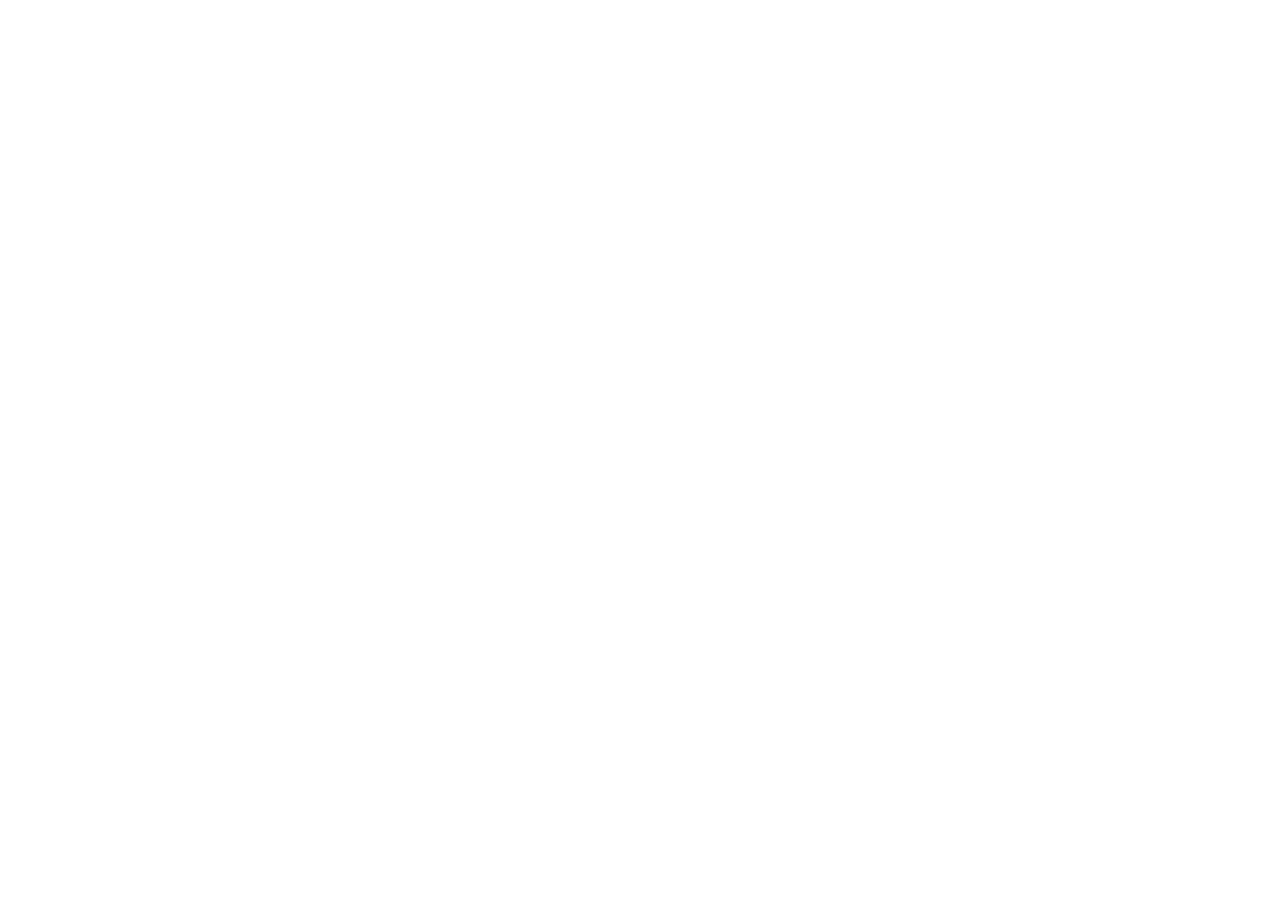
==== index.html @ dd679c0c "nw" ====
<!DOCTYPE html>
<html lang="en">
	<head>
	  	<meta charset="utf-8">
	  	<title>User Testing 360°</title>
	<link rel="stylesheet" type="text/css" href="css/animate.css">
	<link rel="stylesheet" type="text/css" href="css/icomoon.css">
	<link rel="stylesheet" type="text/css" href="css/font-awesome.min.css">
	<link rel="stylesheet" type="text/css" href="css/queries.css">
  <link rel="stylesheet" type="text/css" href="css/bootstrap.min.css">
    <meta name="viewport" content="width=device-width, initial-scale=1">
	<link rel="stylesheet" href="css/main.css">
  </head>
	<body>
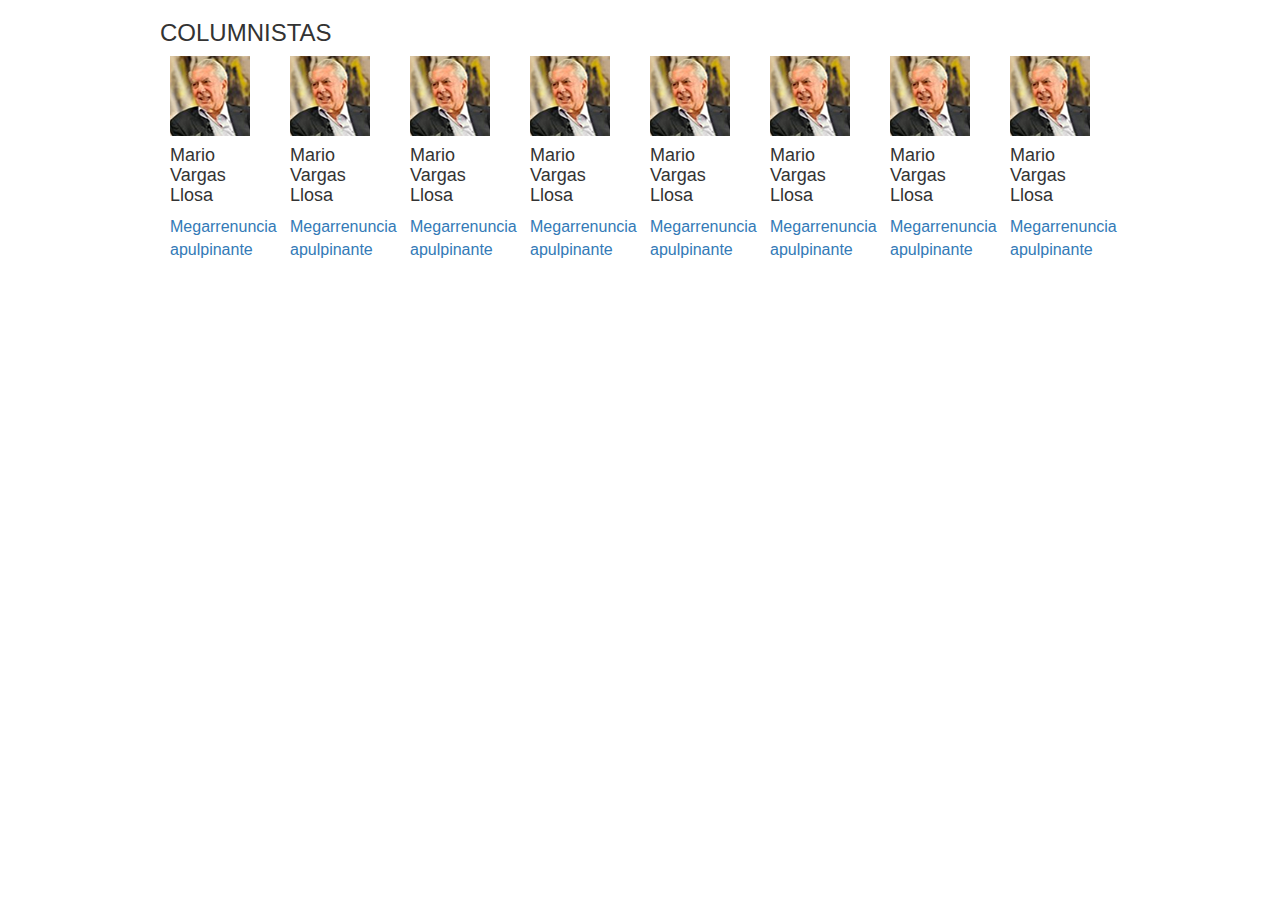
==== commit 96dfd157: "add index changes" ====
--- a/index.html
+++ b/index.html
@@ -11,4 +11,93 @@
     <meta name="viewport" content="width=device-width, initial-scale=1">
 	<link rel="stylesheet" href="css/main.css">
   </head>
-	<body>+	<body>
+	<!-- Columnistas -->
+	    <section>
+	    	<div class="container-fluid">
+	    	  <div class="container">
+	    	  	<div class="row">
+	    	  	    <div class="col-lg-16">
+	    	  	    	<div class="view">
+	    	  	    		<h3>COLUMNISTAS</h3>
+	    	  	    		<div class="cajcol col-lg-2">
+	    	  	    			<div class="imgcol">
+	    	  	    				 <a href="#"><img src="assets/image/img-columnistas.jpg"></a>
+	    	  	    			</div>
+	    	  	    			<div class="cetacol">
+	    	  	    				<h4>Mario Vargas Llosa</h4>
+	    	  	    				<p class="pcol"><a href="#">Megarrenuncia apulpinante</a></p>
+	    	  	    			</div>
+	    	  	    		</div>
+	    	  	    		<div class="cajcol col-lg-2">
+	    	  	    			<div class="imgcol">
+	    	  	    				 <a href="#"><img src="assets/image/img-columnistas.jpg"></a>
+	    	  	    			</div>
+	    	  	    			<div class="cetacol">
+	    	  	    				<h4>Mario Vargas Llosa</h4>
+	    	  	    				<p class="pcol"><a href="#">Megarrenuncia apulpinante</a></p>
+	    	  	    			</div>
+	    	  	    		</div>
+	    	  	    		<div class="cajcol col-lg-2">
+	    	  	    			<div class="imgcol">
+	    	  	    				 <a href="#"><img src="assets/image/img-columnistas.jpg"></a>
+	    	  	    			</div>
+	    	  	    			<div class="cetacol">
+	    	  	    				<h4>Mario Vargas Llosa</h4>
+	    	  	    				<p class="pcol"><a href="#">Megarrenuncia apulpinante</a></p>
+	    	  	    			</div>
+	    	  	    		</div>
+	    	  	    		<div class="cajcol col-lg-2">
+	    	  	    			<div class="imgcol">
+	    	  	    				 <a href="#"><img src="assets/image/img-columnistas.jpg"></a>
+	    	  	    			</div>
+	    	  	    			<div class="cetacol">
+	    	  	    				<h4>Mario Vargas Llosa</h4>
+	    	  	    				<p class="pcol"><a href="#">Megarrenuncia apulpinante</a></p>
+	    	  	    			</div>
+	    	  	    		</div>
+	    	  	    		<div class="cajcol col-lg-2">
+	    	  	    			<div class="imgcol">
+	    	  	    				 <a href="#"><img src="assets/image/img-columnistas.jpg"></a>
+	    	  	    			</div>
+	    	  	    			<div class="cetacol">
+	    	  	    				<h4>Mario Vargas Llosa</h4>
+	    	  	    				<p class="pcol"><a href="#">Megarrenuncia apulpinante</a></p>
+	    	  	    			</div>
+	    	  	    		</div>
+	    	  	    		<div class="cajcol col-lg-2">
+	    	  	    			<div class="imgcol">
+	    	  	    				 <a href="#"><img src="assets/image/img-columnistas.jpg"></a>
+	    	  	    			</div>
+	    	  	    			<div class="cetacol">
+	    	  	    				<h4>Mario Vargas Llosa</h4>
+	    	  	    				<p class="pcol"><a href="#">Megarrenuncia apulpinante</a></p>
+	    	  	    			</div>
+	    	  	    		</div>
+	    	  	    		<div class="cajcol col-lg-2">
+	    	  	    			<div class="imgcol">
+	    	  	    				 <a href="#"><img src="assets/image/img-columnistas.jpg"></a>
+	    	  	    			</div>
+	    	  	    			<div class="cetacol">
+	    	  	    				<h4>Mario Vargas Llosa</h4>
+	    	  	    				<p class="pcol"><a href="#">Megarrenuncia apulpinante</a></p>
+	    	  	    			</div>
+	    	  	    		</div>
+	    	  	    		<div class="cajcol col-lg-2">
+	    	  	    			<div class="imgcol">
+	    	  	    				 <a href="#"><img src="assets/image/img-columnistas.jpg"></a>
+	    	  	    			</div>
+	    	  	    			<div class="cetacol">
+	    	  	    				<h4>Mario Vargas Llosa</h4>
+	    	  	    				<p class="pcol"><a href="#">Megarrenuncia apulpinante</a></p>
+	    	  	    			</div>
+	    	  	    		</div>
+	    	  	    	</div>
+	    	  	    </div>
+	    	  	</div>
+	    	  </div>
+	    		
+	    	</div>
+	    </section>
+	</body>
+</html>--- a/css/icomoon.css
+++ b/css/icomoon.css
@@ -0,0 +1,93 @@
+@font-face {
+	font-family: 'icomoon';
+	src:url('../fonts/icomoon.eot?6zm5h9');
+	src:url('../fonts/icomoon.eot?6zm5h9#iefix') format('embedded-opentype'),
+		url('../fonts/icomoon.ttf?6zm5h9') format('truetype'),
+		url('../fonts/icomoon.woff?6zm5h9') format('woff'),
+		url('../fonts/icomoon.svg?6zm5h9#icomoon') format('svg');
+	font-weight: normal;
+	font-style: normal;
+}
+
+[class^="icon-"], [class*=" icon-"] {
+	font-family: 'icomoon';
+	speak: none;
+	font-style: normal;
+	font-weight: normal;
+	font-variant: normal;
+	text-transform: none;
+	line-height: 1;
+
+	/* Better Font Rendering =========== */
+	-webkit-font-smoothing: antialiased;
+	-moz-osx-font-smoothing: grayscale;
+}
+
+.icon-laptop:before {
+	content: "\e001";
+}
+.icon-document:before {
+	content: "\e005";
+}
+.icon-documents:before {
+	content: "\e006";
+}
+.icon-search:before {
+	content: "\e007";
+}
+.icon-presentation:before {
+	content: "\e00e";
+}
+.icon-video:before {
+	content: "\e011";
+}
+.icon-envelope:before {
+	content: "\e028";
+}
+.icon-gears:before {
+	content: "\e02b";
+}
+.icon-pencil:before {
+	content: "\e032";
+}
+.icon-tools:before {
+	content: "\e033";
+}
+.icon-tools-2:before {
+	content: "\e034";
+}
+.icon-magnifying-glass:before {
+	content: "\e037";
+}
+.icon-profile-male:before {
+	content: "\e040";
+}
+.icon-profile-female:before {
+	content: "\e041";
+}
+.icon-speedometer:before {
+	content: "\e051";
+}
+.icon-clock:before {
+	content: "\e055";
+}
+.icon-alarmclock:before {
+	content: "\e059";
+}
+.icon-happy:before {
+	content: "\e05b";
+}
+.icon-sad:before {
+	content: "\e05c";
+}
+.icon-facebook:before {
+	content: "\e05d";
+}
+.icon-twitter:before {
+	content: "\e05e";
+}
+.icon-linkedin:before {
+	content: "\e062";
+}
+
+
--- a/css/main.css
+++ b/css/main.css
@@ -0,0 +1,3 @@
+{
+	
+}